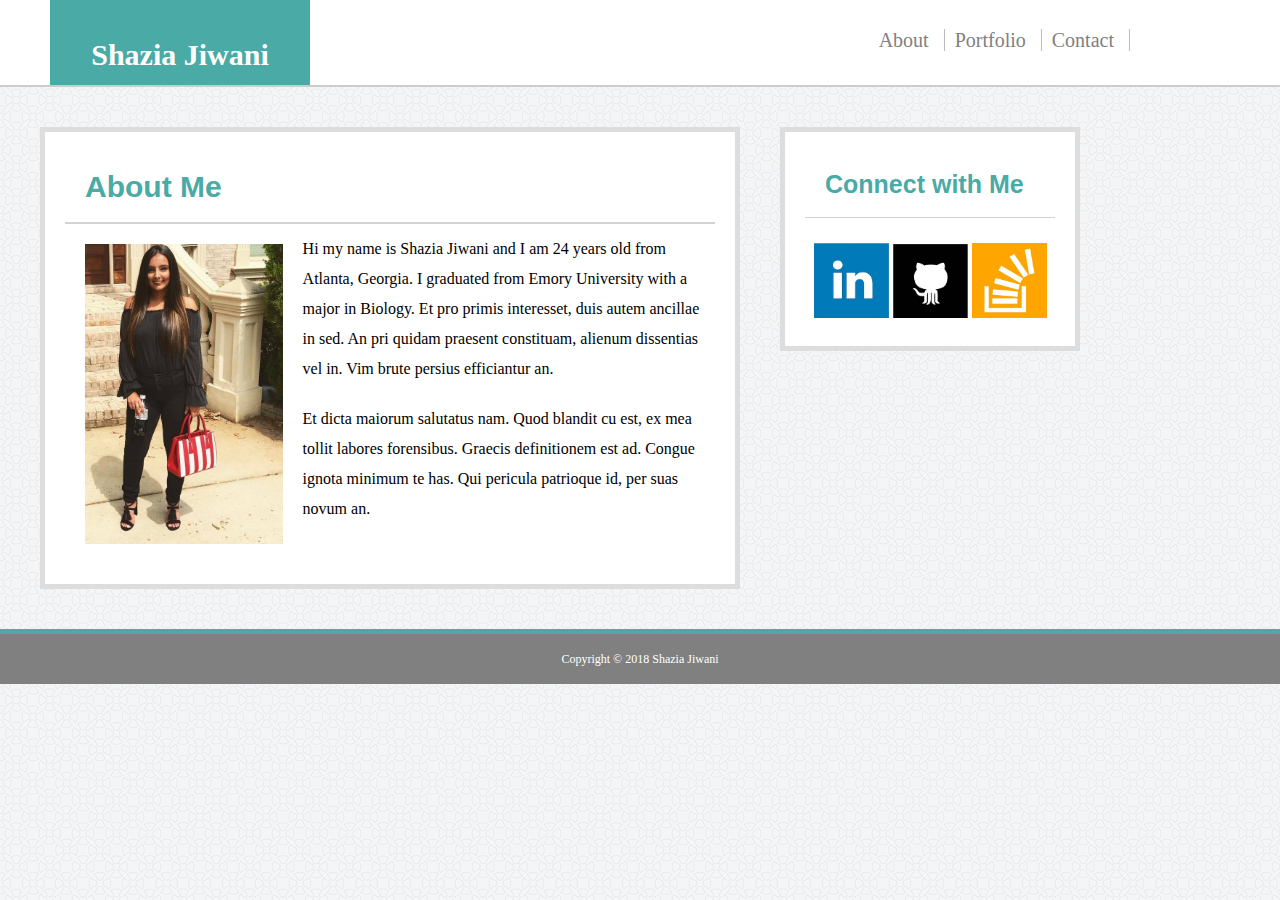
==== index.html @ 3e583046 "Copying basic portfolio to work on responsive" ====
<!DOCTYPE html>
<html lang="en-us">

<head>
    <title>Shazia Jiwani</title>
    <link rel="stylesheet" type="text/css" href="assets/css/reset.css">
    <link rel="stylesheet" type="text/css" href="assets/css/style.css">

</head>
<body background="assets/images/circles-light.png">

<header>
<div class="clearfix">
        <h1>Shazia Jiwani</h1>

<div class="header_links">
        <ul>

            <li>  <a href="index.html">About  &nbsp;&nbsp;</a></li>
            <li><a href="portfolio.html"> Portfolio &nbsp;&nbsp; </a></li>
            <li id="last"><a href="contact.html">Contact &nbsp;&nbsp;</a></li>

        </ul>
</div>
</header>

<div class="content">

<h2>About Me</h2>
<img id="me" src="assets/images/shazia.jpg" height=300">

<p id="p1">
   Hi my name is Shazia Jiwani and I am 24 years old from Atlanta, Georgia. I graduated from Emory University with a major in Biology. Et pro primis interesset, duis autem ancillae in sed. An pri quidam praesent constituam, alienum dissentias vel in. Vim brute persius efficiantur an.
</p>

<p id="p2">
   Et dicta maiorum salutatus nam. Quod blandit cu est, ex mea tollit labores forensibus. Graecis definitionem est ad. Congue ignota minimum te has. Qui pericula patrioque id, per suas novum an.
</p>
</div>


<div class="aside">
<h3>Connect with Me</h3>
    <div class= "connectcontent">
<a href="https://www.linkedin.com/in/shaziajiwani/" target="_blank"><img src="assets/images/Link.jpg" width="75"></a>
<a href="https://github.com/jshazia" target="_blank"><img src="assets/images/Git.jpg" width="75"></a>
<a href="https://stackexchange.com/users/12844687/shazia-jiwani" target="_blank"><img src="assets/images/Stack.jpg" width="75"></a>

    </div>
</div>


</div>
</body>

<footer>
    <p>Copyright &copy; 2018 Shazia Jiwani</p>
</footer>

</html>
---- assets/css/style.css ----
header {

    background-color: white;
    color: gray;
    border-bottom: 2px solid #cccccc;
    margin: 0px;
    width: 100%;

}

footer {

    position: relative;
    margin-top: -180px;
    height: 50px;
    clear: both;
    text-align: center;
    background-color: gray;
    color: white;
    font-size: 12px;
    border-top: 5px solid #4aaaa5;
}

#last {
    border-right: 0px;
}

h1{
    font-weight: bolder;
    padding: 40px;
    font-size: 30px;
    color: white;
    text-align: center;
    background: #4aaaa5;
    width: 180px;
    height: 5px;
    float: left;
    margin: 0px auto;
    margin-left: 50px;
}
ul {
    font-family: "Times New Roman";
    margin-right: 120px;
    display: inline;
    list-style-type: none;
    float: right;
    font-size: 20px;
    color: white;
    text-align: center;
    position: relative;
    padding: 25px;

}

li {

    float: left;
    padding: 5px;

}


.header_links a{
    color: gray;
    text-decoration: none;
    text-align: left;
    border-right: 1px solid #bbb;
}

 .header_links a:hover
 {
    font-weight: bolder;
    color:  #4aaaa5;
 }


h2 {
    font-size: 30px;
    font-weight: bold;
    padding: 20px;
    border-bottom: 2px solid lightgray;
    color: #4aaaa5;
    font-family: "Arial";

}

.connectcontent
{
    padding: 15px;
    text-align: center;
}

#me{
    float: left;
    padding: 20px;
}



p {
    padding: 10px;
    line-height: 30px;
}

h3 {
    text-align: left;
    font-size: 25px;
    font-weight: bold;
    border-bottom: 1px solid lightgray;
    color: #4aaaa5;
    font-family: 'Arial';
    padding: 20px;
    margin: 10px;
}



input[type=text]{

    width: 100%;
    padding: 12px 20px;
    margin: 8px 0;
    display: inline-block;
    border: 1px solid #ccc;
    border-radius: 4px;
    box-sizing: border-box;
}

textarea {

    width: 100%;
    padding: 12px 20px;
    margin: 8px 0;
    display: inline-block;
    border: 1px solid #ccc;
    border-radius: 4px;
    box-sizing: border-box;
}

#contactform{ color:#4aaaa5;
    font-family: Arial;
    font-weight: bold;
    line-height: 50px;
    padding: 30px;


}

input[type=submit] {
    width: 150px;
    font-size: 20px;
    font-weight: bold;
    background-color: #4aaaa5;
    color: white;
    padding: 14px 20px;
    margin: 8px 0;
    border: none;
    border-radius: 4px;
}


.aside{

    width: 270px;
    background: #ffffff;
    float: left;
    border: 5px solid #dddddd;
    margin: 40px;
    padding: 10px;


}


.content{
             width: 650px;
             background: #ffffff;
             border: 5px solid #dddddd;
             height: auto;
             margin: 40px auto;
             margin-left: 40px;
             float: left;
             padding: 20px;

         }









.clearfix::after {
    content: "";
    display: block;
    clear: both;
}
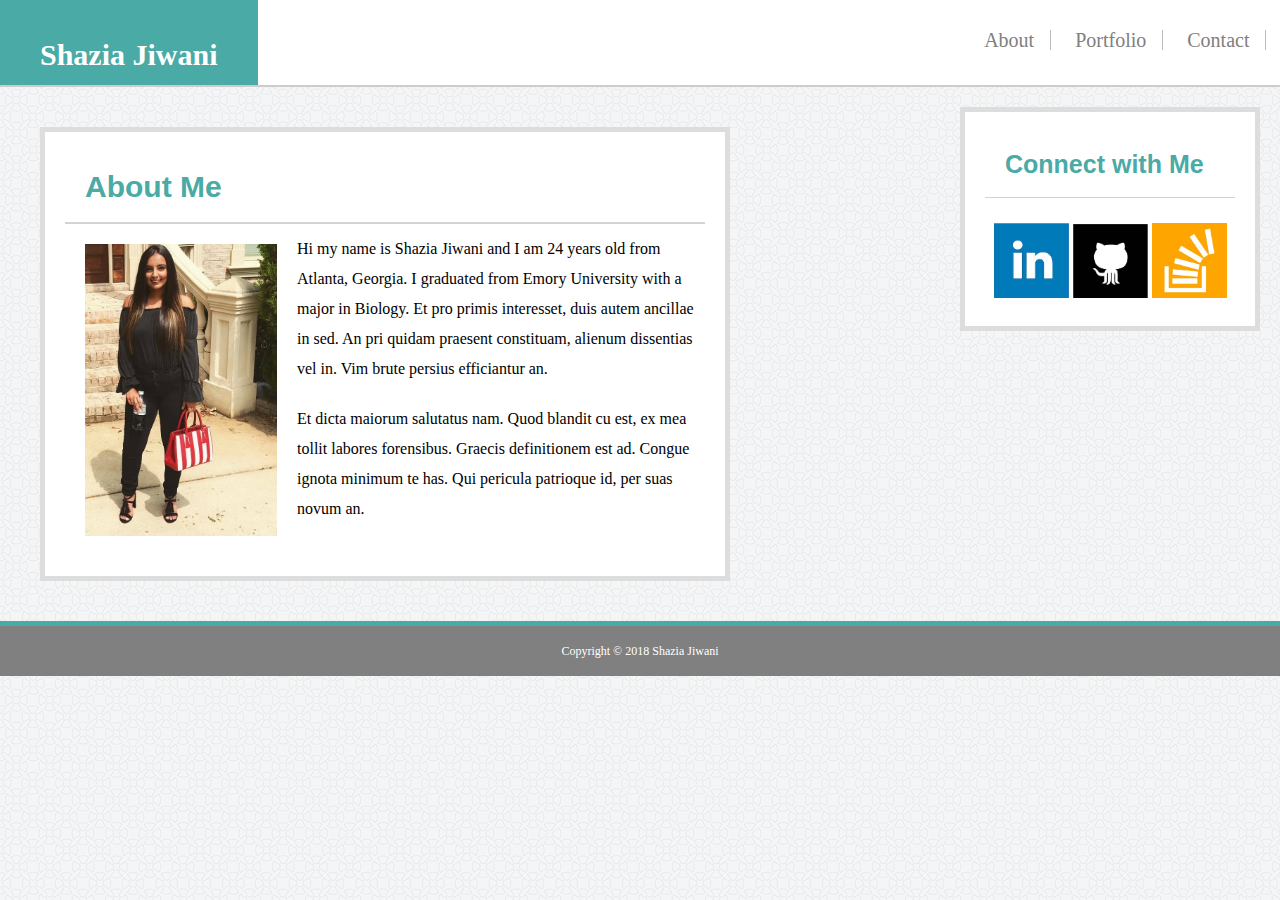
==== commit f8912255: "640px 768px and 980px responsive" ====
--- a/index.html
+++ b/index.html
@@ -5,46 +5,51 @@
     <title>Shazia Jiwani</title>
     <link rel="stylesheet" type="text/css" href="assets/css/reset.css">
     <link rel="stylesheet" type="text/css" href="assets/css/style.css">
+    <meta name="viewport" content="width=device-width, initial-scale=1.0">
 
 </head>
 <body background="assets/images/circles-light.png">
 
+
 <header>
-<div class="clearfix">
+
+    <div class="clearfix">
         <h1>Shazia Jiwani</h1>
 
-<div class="header_links">
-        <ul>
 
-            <li>  <a href="index.html">About  &nbsp;&nbsp;</a></li>
-            <li><a href="portfolio.html"> Portfolio &nbsp;&nbsp; </a></li>
-            <li id="last"><a href="contact.html">Contact &nbsp;&nbsp;</a></li>
+        <div class="header_links"><nav>
+            <ul>
 
-        </ul>
-</div>
+                <li id="about">  <a href="index.html">About</a></li>
+                <li id="portfolio"><a href="portfolio.html"> Portfolio</a></li>
+                <li id="contact"><a href="contact.html">Contact</a></li>
+
+            </ul>
+        </nav>
+        </div>
 </header>
 
 <div class="content">
 
-<h2>About Me</h2>
-<img id="me" src="assets/images/shazia.jpg" height=300">
+    <h2>About Me</h2>
+    <img id="me" src="assets/images/shazia.jpg">
 
-<p id="p1">
-   Hi my name is Shazia Jiwani and I am 24 years old from Atlanta, Georgia. I graduated from Emory University with a major in Biology. Et pro primis interesset, duis autem ancillae in sed. An pri quidam praesent constituam, alienum dissentias vel in. Vim brute persius efficiantur an.
-</p>
+    <p id="p1">
+        Hi my name is Shazia Jiwani and I am 24 years old from Atlanta, Georgia. I graduated from Emory University with a major in Biology. Et pro primis interesset, duis autem ancillae in sed. An pri quidam praesent constituam, alienum dissentias vel in. Vim brute persius efficiantur an.
+    </p>
 
-<p id="p2">
-   Et dicta maiorum salutatus nam. Quod blandit cu est, ex mea tollit labores forensibus. Graecis definitionem est ad. Congue ignota minimum te has. Qui pericula patrioque id, per suas novum an.
-</p>
+    <p id="p2">
+        Et dicta maiorum salutatus nam. Quod blandit cu est, ex mea tollit labores forensibus. Graecis definitionem est ad. Congue ignota minimum te has. Qui pericula patrioque id, per suas novum an.
+    </p>
 </div>
 
 
 <div class="aside">
-<h3>Connect with Me</h3>
+    <h3>Connect with Me</h3>
     <div class= "connectcontent">
-<a href="https://www.linkedin.com/in/shaziajiwani/" target="_blank"><img src="assets/images/Link.jpg" width="75"></a>
-<a href="https://github.com/jshazia" target="_blank"><img src="assets/images/Git.jpg" width="75"></a>
-<a href="https://stackexchange.com/users/12844687/shazia-jiwani" target="_blank"><img src="assets/images/Stack.jpg" width="75"></a>
+        <a href="https://www.linkedin.com/in/shaziajiwani/" target="_blank"><img src="assets/images/Link.jpg" width="75"></a>
+        <a href="https://github.com/jshazia" target="_blank"><img src="assets/images/Git.jpg" width="75"></a>
+        <a href="https://stackexchange.com/users/12844687/shazia-jiwani" target="_blank"><img src="assets/images/Stack.jpg" width="75"></a>
 
     </div>
 </div>
--- a/assets/css/style.css
+++ b/assets/css/style.css
@@ -6,7 +6,6 @@
     color: gray;
     border-bottom: 2px solid #cccccc;
     margin: 0px;
-    width: 100%;
 
 }
 
@@ -34,22 +33,16 @@
     color: white;
     text-align: center;
     background: #4aaaa5;
-    width: 180px;
     height: 5px;
     float: left;
-    margin: 0px auto;
-    margin-left: 50px;
-}
+}
+
 ul {
     font-family: "Times New Roman";
-    margin-right: 120px;
-    display: inline;
-    list-style-type: none;
     float: right;
     font-size: 20px;
     color: white;
     text-align: center;
-    position: relative;
     padding: 25px;
 
 }
@@ -63,18 +56,25 @@
 
 
 .header_links a{
+    margin: 0px 15px 0px 15px;
     color: gray;
     text-decoration: none;
-    text-align: left;
+    text-align: center;
     border-right: 1px solid #bbb;
-}
-
- .header_links a:hover
- {
+    float: left;
+    width: 100%;
+}
+
+.header_links a:hover
+{
     font-weight: bolder;
     color:  #4aaaa5;
- }
-
+}
+
+.portfolio_content {
+    padding: 0px;
+    margin: 0px;
+}
 
 h2 {
     font-size: 30px;
@@ -93,6 +93,7 @@
 }
 
 #me{
+    width: 30%;
     float: left;
     padding: 20px;
 }
@@ -165,37 +166,215 @@
 
     width: 270px;
     background: #ffffff;
-    float: left;
+    float: right;
     border: 5px solid #dddddd;
+    margin: 20px;
+    padding: 10px;
+
+
+}
+
+.content{
+    width: 50%;
+    background: #ffffff;
+    border: 5px solid #dddddd;
+    height: auto;
     margin: 40px;
-    padding: 10px;
-
-
-}
-
-
-.content{
-             width: 650px;
-             background: #ffffff;
-             border: 5px solid #dddddd;
-             height: auto;
-             margin: 40px auto;
-             margin-left: 40px;
-             float: left;
-             padding: 20px;
-
-         }
-
-
-
-
-
-
-
-
+    float: left;
+    padding: 20px;
+
+}
 
 .clearfix::after {
     content: "";
     display: block;
     clear: both;
-}+}
+
+@media (max-width: 980px) {
+    .header_links a {
+        margin: 0px 15px 0px 15px;
+        width: 100%;
+        text-align: center;
+        float: left;
+    }
+
+    #me {
+        width: 90%;
+        height: 90%;
+    }
+
+    .content {
+        float: left;
+        width: 50%;
+        margin: 40px 20px 40px 20px;
+    }
+
+    h3 {
+        font-size: 19px;
+        text-align: left;
+    }
+
+    .aside img {
+        width: 30%;
+    }
+
+    .aside {
+        width: 28%;
+        float: right;
+        margin: 40px 30px 0px 0px;
+        padding: 0px;
+    }
+
+    .connectcontent {
+        padding: 5px;
+    }
+}
+
+
+@media (max-width: 768px) {
+
+    h1 {
+        float: left;
+    }
+
+    .header_links a {
+
+        float: left;
+        padding: 0px;
+        margin: 0px 15px 0px 15px;
+        width: 100%;
+        text-align: center;
+    }
+
+    .portfolio_content li {
+        padding: 0px;
+        margin: 0px;
+        width: 50%;
+        display: block;
+
+    }
+
+    .portfolio_content img{
+
+        margin: 0px;
+        padding: 0px;
+        width: 100%;
+        display: block;
+        text-align: left;
+
+    }
+    .portfolio_content a{
+
+        width: 90%;
+        padding: 0px;
+        display: block;
+        margin: 10px 0px 10px 0px;
+        text-align: left;
+    }
+
+    .content {
+        width: 80%;
+        margin: 40px;
+        padding: 20px;
+    }
+    #me {
+
+        width: 40%;
+        height: 40%;
+        padding: 20px;
+    }
+
+    .aside img {
+        width: 20%;
+    }
+
+    .aside {
+        float: left;
+        width: 86%;
+        margin: 40px;
+    }
+
+    h3 {
+        text-align: center;
+        font-size: 25px;
+    }
+
+
+
+}
+
+@media (max-width: 640px) {
+
+
+    h1 {
+        width: 100%;
+        padding: 40px 0px 40px 0px;
+    }
+
+
+    .header_links a{
+        display: table;
+        table-layout: fixed;
+        padding: 0px;
+        margin-left: 0px;
+        width: 100%;
+        text-align: center;
+        float: none;
+        border-right: 1px solid #dddddd;
+    }
+
+    .header_links  li{
+        display: table-cell;
+        text-align: center;
+        padding: 0px;
+        margin: 0px;
+        float: none;
+
+
+    }
+
+    .portfolio_content img{
+        width: 100%;
+        padding: 20px 0px 20px 0px;
+        margin: 0px;
+    }
+
+    .portfolio_content li {
+        width: 100%;
+        margin: 0px;
+    }
+    .content {
+        padding: 20px;
+        width: 80%;
+        margin: 40px;
+    }
+
+    #me {
+        width: 90%;
+        height: 90%;
+    }
+
+    p {
+        padding: 20px;
+    }
+
+    footer {
+        padding: 20px;
+    }
+
+    .aside img {
+        width: 20%;
+    }
+
+    .aside {
+        width: 86%;
+        margin: 40px;
+    }
+
+    h3 {
+        text-align: center;
+    }
+
+
+}
